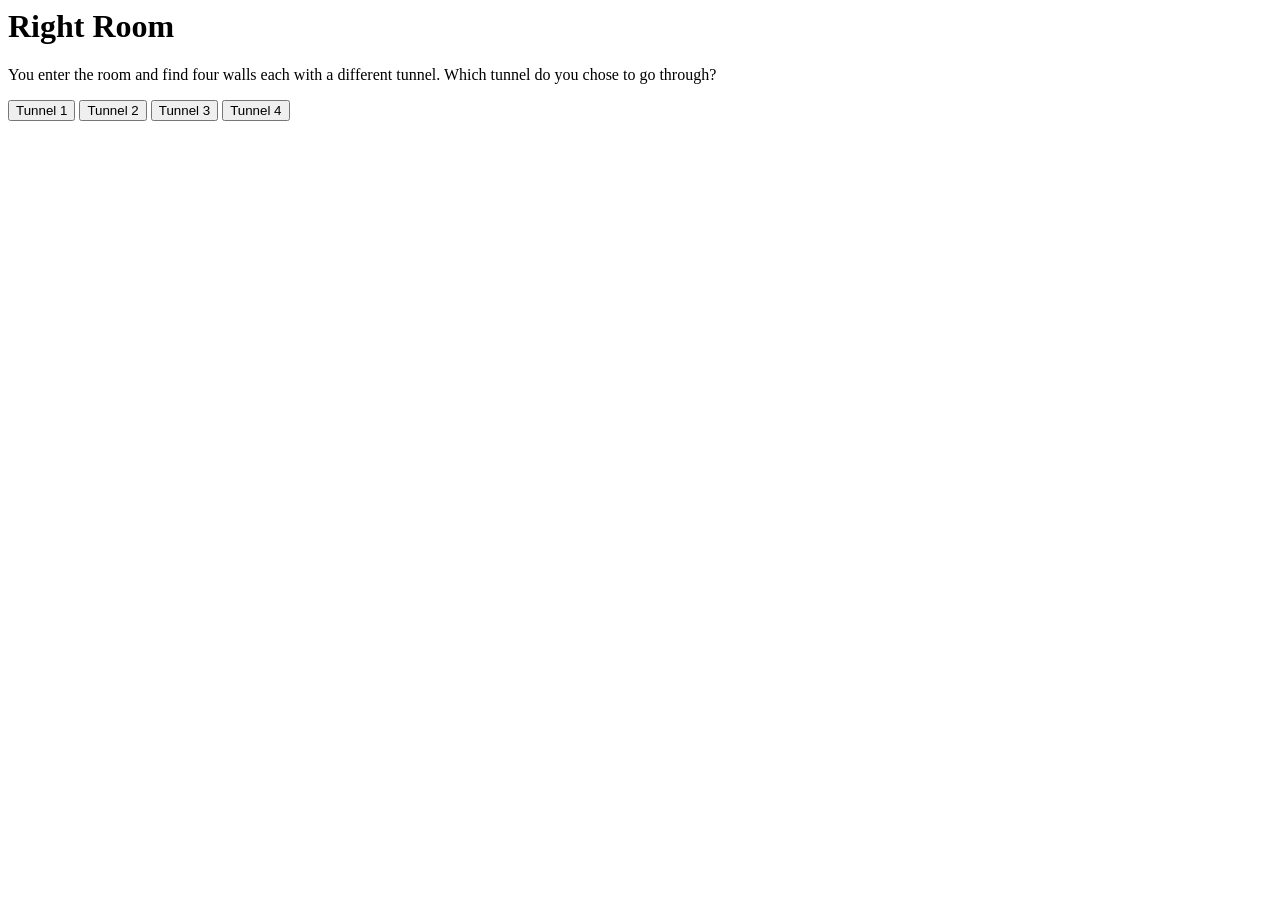
==== right.html @ c85235e4 "Update right.html" ====
<!-- TheGame -->
<!-- version 0.0 -->
<!-- 1/9/21 -->

<html>
    <h1> Right Room</h1>

<p>You enter the room and find four walls each with a different tunnel.  Which tunnel do you chose to go through?</p>
    <head>  
<title>Right Room</title>
<script language="JavaScript">
function reveal1(){
var Tunnel1 = document.theForm.elements[0].value
document.write("In tunnel one there is room of grow lights and plants.")}
function reveal2(){
   var Tunnel2 = document.theForm.elements[0].value
document.write("In tunnel two, you swim into the deep ocean.")} 
function reveal3(){
    var Tunnel3 = document.theForm.elements[0].value
document.write("You enter tunnel 3 and the room is filled with posion and you die")}
function reveal4(){
    var Tunnel4 = document.theForm.elements[0].value
document.write("In tunnel four has shop people can purchase it and hang out place.")} 

</script>
</head>
<body>
<form name="theForm">

<input id="Tunnel1" type="button" value="Tunnel 1" onClick="reveal1()">
    <input type="button" value="Tunnel 2" onClick="reveal2()">
    <input type="button" value="Tunnel 3" onClick="reveal3()">
    <input type="button" value="Tunnel 4" onClick="reveal4()">
</form>
</body>



</html>
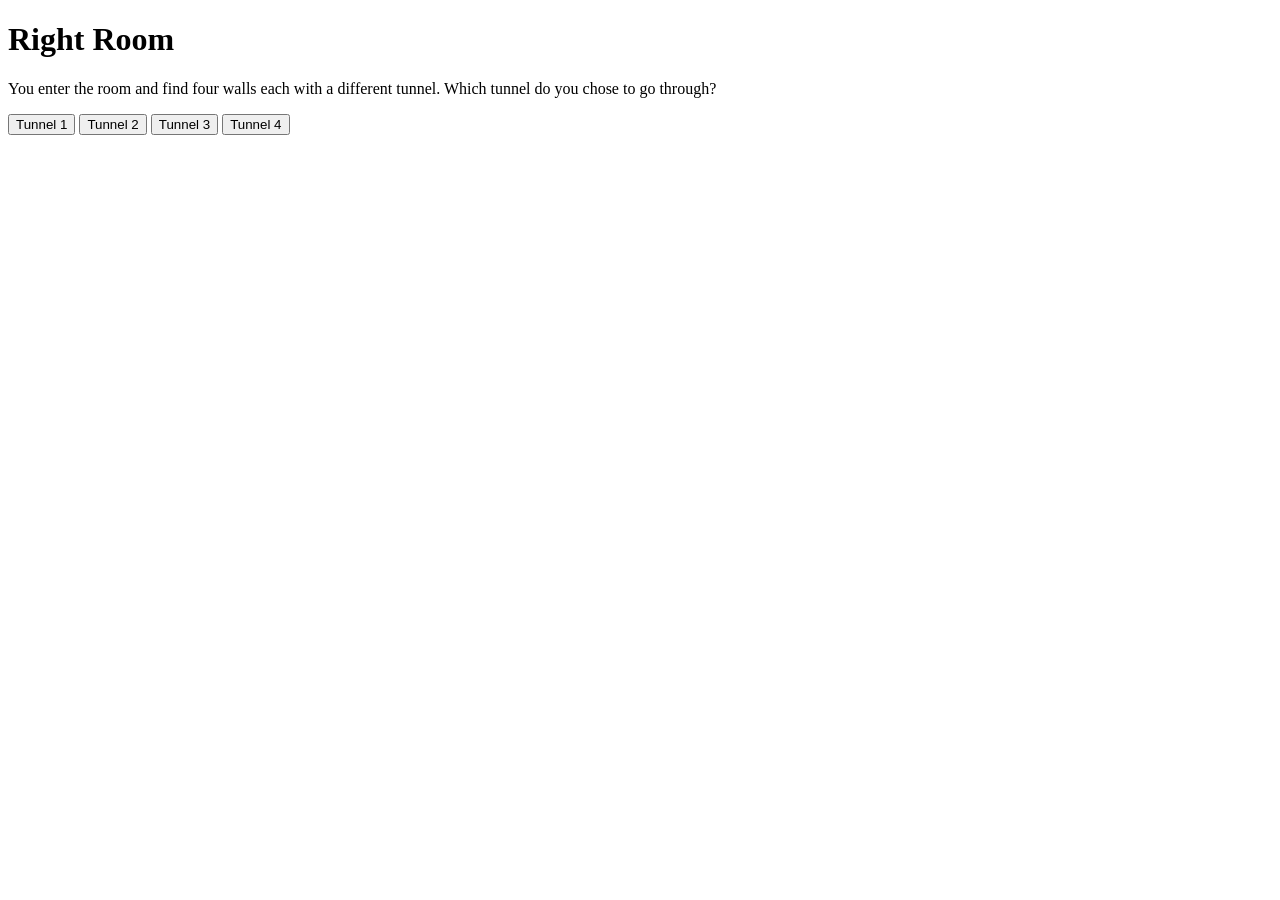
==== commit 13d4fb7d: "Update right.html" ====
--- a/right.html
+++ b/right.html
@@ -1,7 +1,7 @@
 <!-- TheGame -->
 <!-- version 0.0 -->
 <!-- 1/9/21 -->
-
+<!DOCTYPE html>
 <html>
     <h1> Right Room</h1>
 
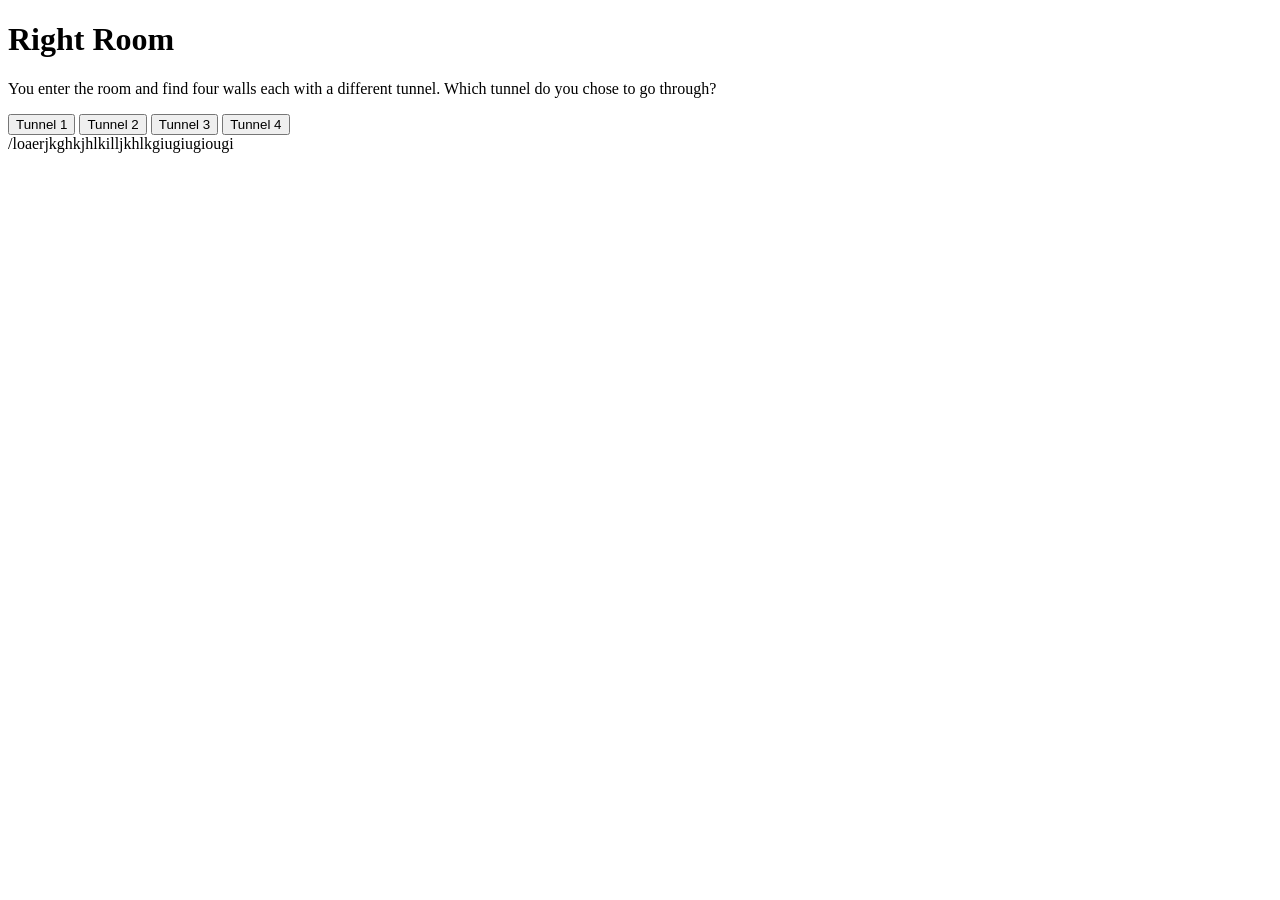
==== commit 45a23a76: "Update right.html" ====
--- a/right.html
+++ b/right.html
@@ -34,6 +34,6 @@
 </form>
 </body>
 
-
+/loaerjkghkjhlkilljkhlkgiugiugiougi
 
 </html>
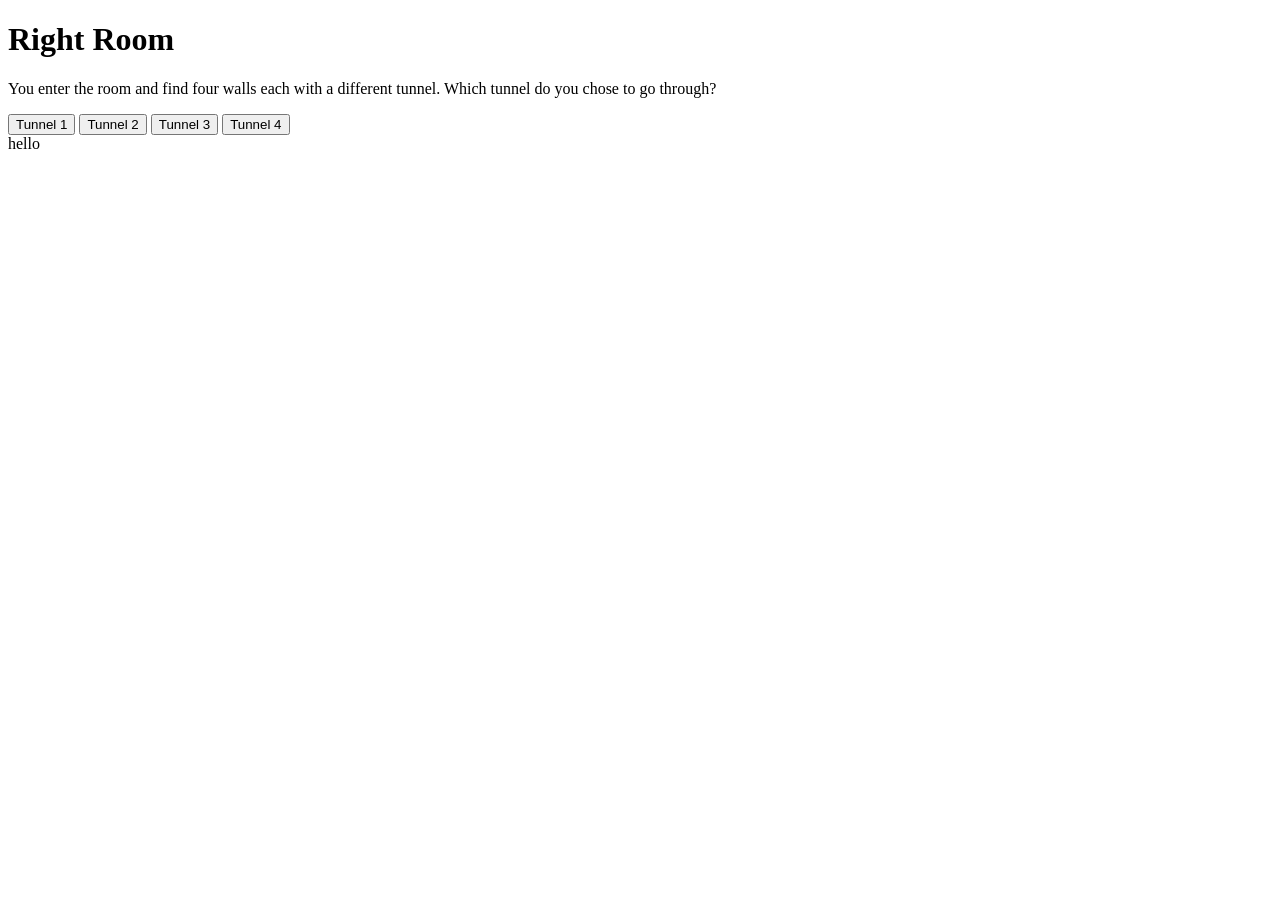
==== commit a2a28c34: "Update right.html" ====
--- a/right.html
+++ b/right.html
@@ -34,6 +34,6 @@
 </form>
 </body>
 
-/loaerjkghkjhlkilljkhlkgiugiugiougi
+hello
 
 </html>
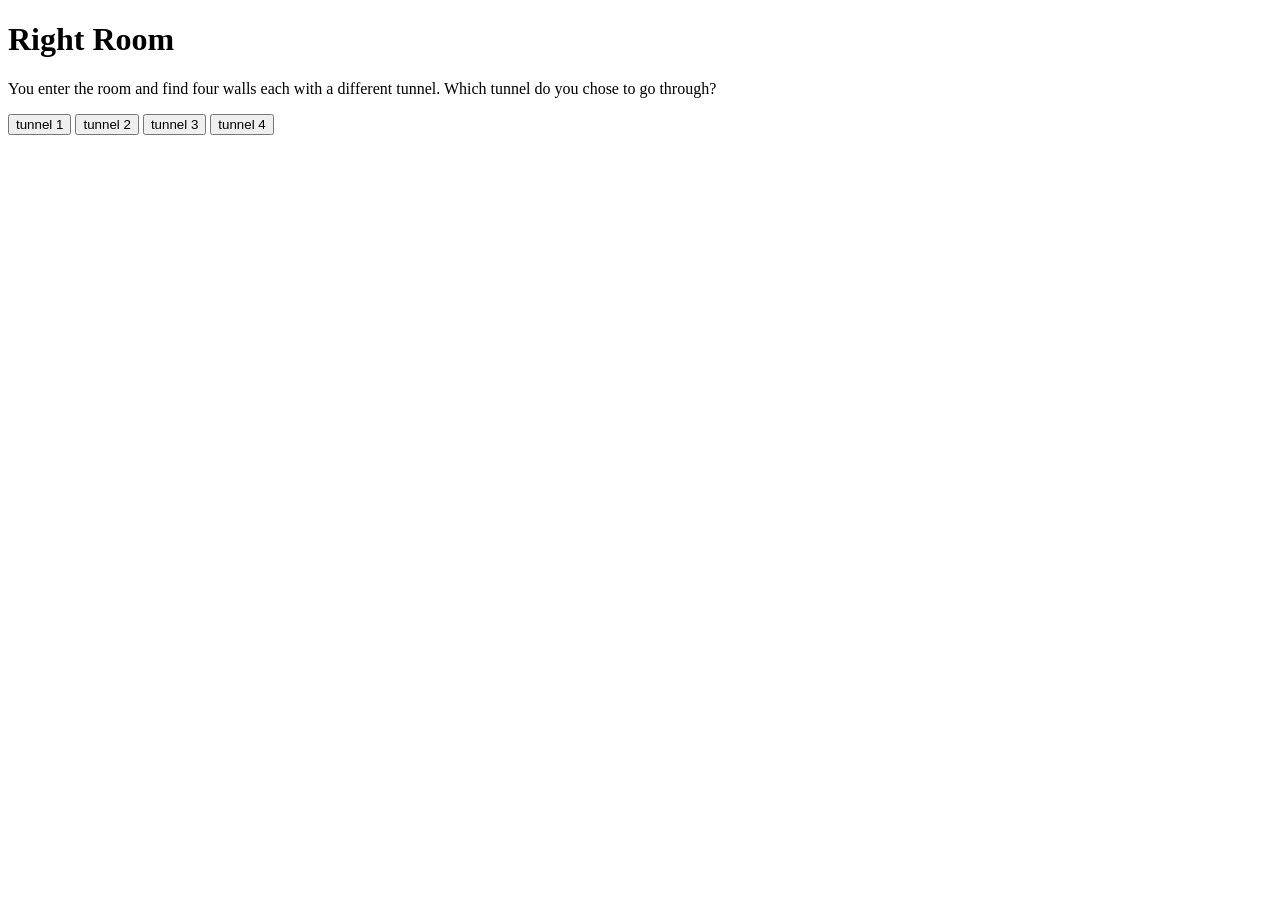
==== commit 1353a9e0: "Update right.html" ====
--- a/right.html
+++ b/right.html
@@ -1,7 +1,9 @@
+<!DOCTYPE html>
+
 <!-- TheGame -->
 <!-- version 0.0 -->
 <!-- 1/9/21 -->
-<!DOCTYPE html>
+
 <html>
     <h1> Right Room</h1>
 
@@ -10,16 +12,16 @@
 <title>Right Room</title>
 <script language="JavaScript">
 function reveal1(){
-var Tunnel1 = document.theForm.elements[0].value
+var tunnel1 = document.theForm.elements[0].value
 document.write("In tunnel one there is room of grow lights and plants.")}
 function reveal2(){
-   var Tunnel2 = document.theForm.elements[0].value
+   var tunnel2 = document.theForm.elements[0].value
 document.write("In tunnel two, you swim into the deep ocean.")} 
 function reveal3(){
-    var Tunnel3 = document.theForm.elements[0].value
+    var tunnel3 = document.theForm.elements[0].value
 document.write("You enter tunnel 3 and the room is filled with posion and you die")}
 function reveal4(){
-    var Tunnel4 = document.theForm.elements[0].value
+    var tunnel4 = document.theForm.elements[0].value
 document.write("In tunnel four has shop people can purchase it and hang out place.")} 
 
 </script>
@@ -27,13 +29,13 @@
 <body>
 <form name="theForm">
 
-<input id="Tunnel1" type="button" value="Tunnel 1" onClick="reveal1()">
-    <input type="button" value="Tunnel 2" onClick="reveal2()">
-    <input type="button" value="Tunnel 3" onClick="reveal3()">
-    <input type="button" value="Tunnel 4" onClick="reveal4()">
+<input id="Tunnel1" type="button" value="tunnel 1" onClick="reveal1()">
+    <input type="button" value="tunnel 2" onClick="reveal2()">
+    <input type="button" value="tunnel 3" onClick="reveal3()">
+    <input type="button" value="tunnel 4" onClick="reveal4()">
 </form>
 </body>
 
-hello
+
 
 </html>
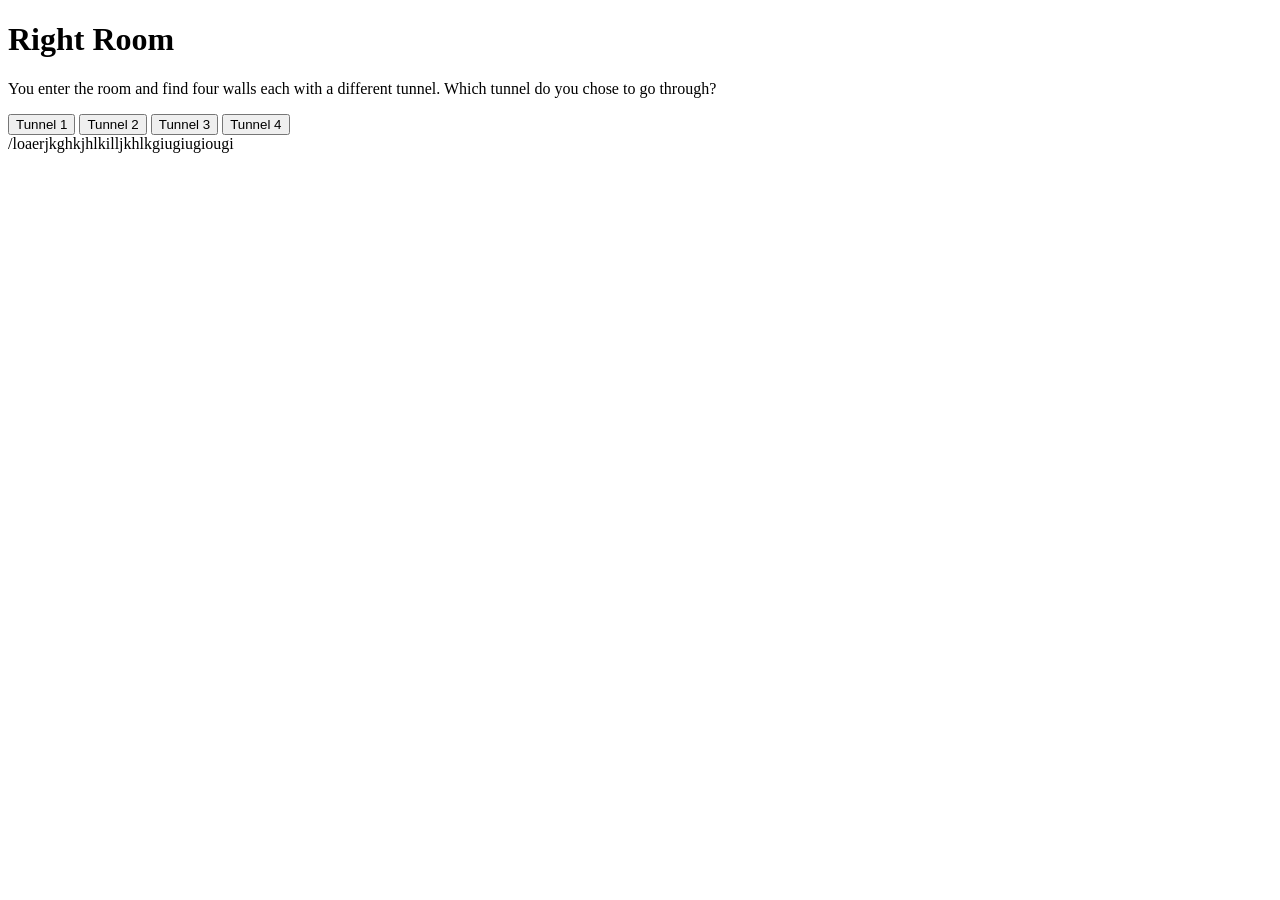
==== commit 8e4b9e22: "Update right.html" ====
--- a/right.html
+++ b/right.html
@@ -1,8 +1,4 @@
 <!DOCTYPE html>
-
-<!-- TheGame -->
-<!-- version 0.0 -->
-<!-- 1/9/21 -->
 
 <html>
     <h1> Right Room</h1>
@@ -12,16 +8,16 @@
 <title>Right Room</title>
 <script language="JavaScript">
 function reveal1(){
-var tunnel1 = document.theForm.elements[0].value
+var Tunnel1 = document.theForm.elements[0].value
 document.write("In tunnel one there is room of grow lights and plants.")}
 function reveal2(){
-   var tunnel2 = document.theForm.elements[0].value
+   var Tunnel2 = document.theForm.elements[0].value
 document.write("In tunnel two, you swim into the deep ocean.")} 
 function reveal3(){
-    var tunnel3 = document.theForm.elements[0].value
+    var Tunnel3 = document.theForm.elements[0].value
 document.write("You enter tunnel 3 and the room is filled with posion and you die")}
 function reveal4(){
-    var tunnel4 = document.theForm.elements[0].value
+    var Tunnel4 = document.theForm.elements[0].value
 document.write("In tunnel four has shop people can purchase it and hang out place.")} 
 
 </script>
@@ -29,13 +25,13 @@
 <body>
 <form name="theForm">
 
-<input id="Tunnel1" type="button" value="tunnel 1" onClick="reveal1()">
-    <input type="button" value="tunnel 2" onClick="reveal2()">
-    <input type="button" value="tunnel 3" onClick="reveal3()">
-    <input type="button" value="tunnel 4" onClick="reveal4()">
+<input id="Tunnel1" type="button" value="Tunnel 1" onClick="reveal1()">
+    <input type="button" value="Tunnel 2" onClick="reveal2()">
+    <input type="button" value="Tunnel 3" onClick="reveal3()">
+    <input type="button" value="Tunnel 4" onClick="reveal4()">
 </form>
 </body>
 
-
+/loaerjkghkjhlkilljkhlkgiugiugiougi
 
 </html>
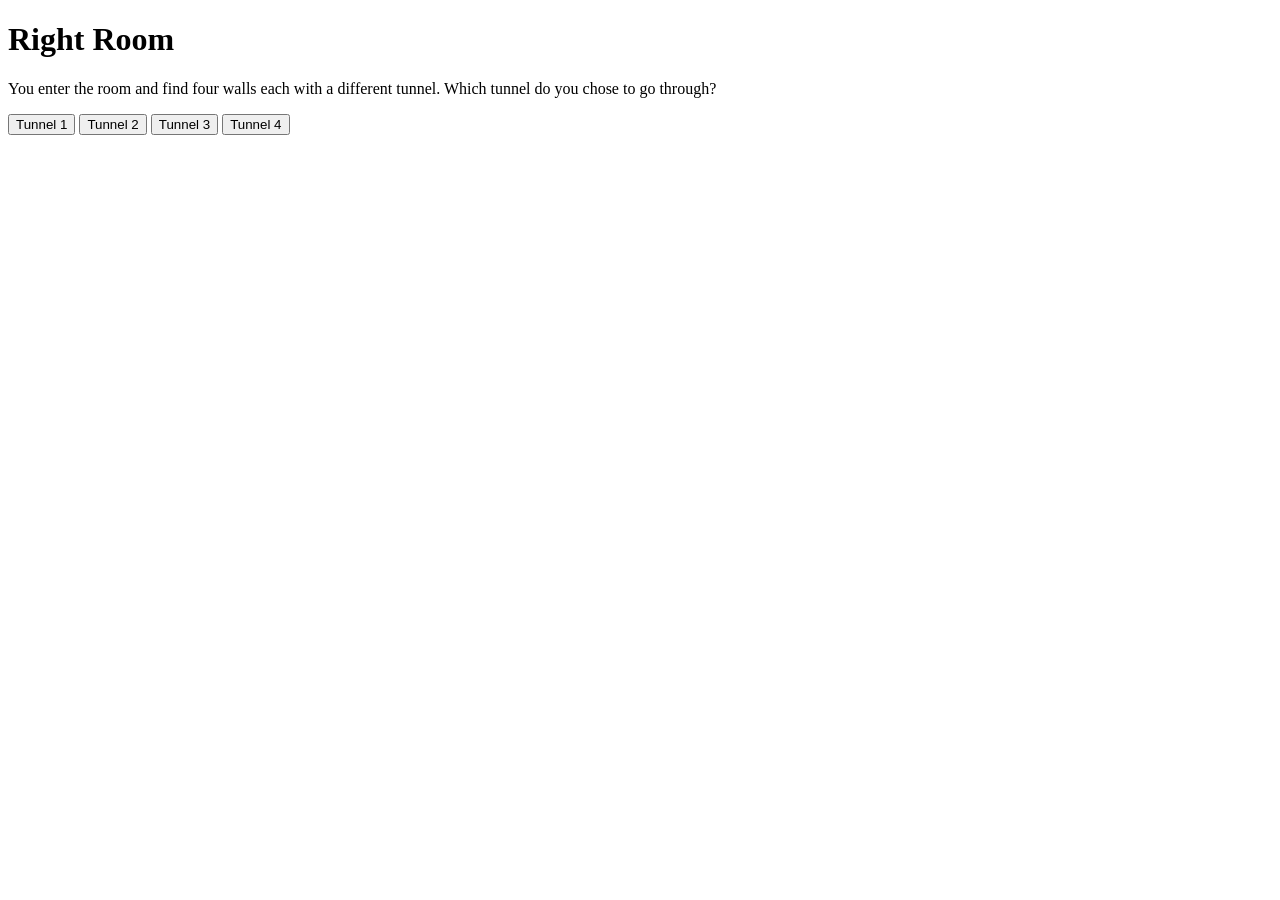
==== commit a5ee0b77: "Update right.html" ====
--- a/right.html
+++ b/right.html
@@ -32,6 +32,6 @@
 </form>
 </body>
 
-/loaerjkghkjhlkilljkhlkgiugiugiougi
+
 
 </html>
